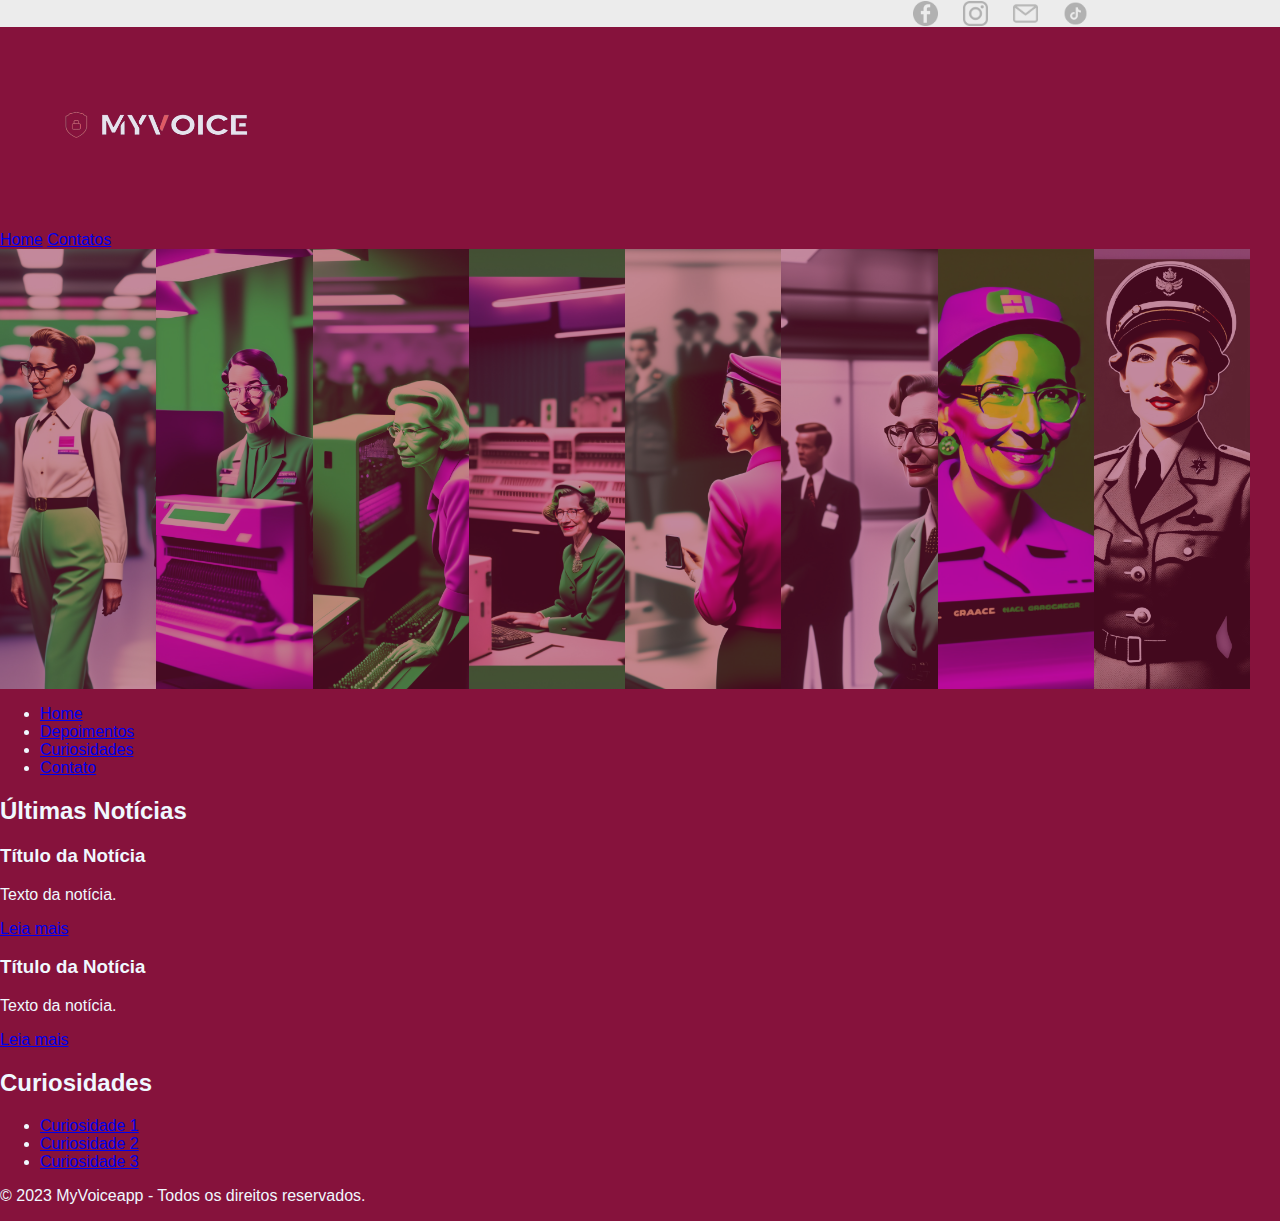
==== index.html @ 2da72c8b "Adicionando toda a pasta" ====
<!DOCTYPE html>
<html lang="pt-BR">
  <head>
    <meta charset="UTF-8">
    <link rel="stylesheet" type="text/css" href="styles.css">
    <title>My Voice app</title>
    <link rel="icon" sizes="192x192" href="myvoice-rosa.png"> 
  </head>
  <body>
    <div class="header-top">
      <div class="redes-sociais">
        <a href="https://www.instagram.com/myvoice_app_/" target="_blank">  
            <img src="49354.png" alt="instagram">
        </a>
        <a href="https://www.instagram.com/myvoice_app_/" target="_blank">  
            <img src="87390.png" alt="Email">
        </a>
        <a href="https://www.instagram.com/myvoice_app_/" target="_blank">  
            <img src="88042.png" alt="instagram">
        </a>
        <a href="https://www.tiktok.com/@myvoice2521?lang=pt-BR" target="_blank">  
            <img src="4138198.png" alt="instagram">
        </a>
      </div>
    </div>
    <header>
      <div class="titulo" style="text-align: left;">
        <img src="myvoiceroxo.png" alt="MyVoiceapp">
      

        <nav>
          <a href="/"> Home</a> 
          <a href="#"> Contatos</a>
        </nav>
      </div>
      </div>
      <nav>
        <div class="gallery">
            <img src="grace (4).jpeg">
            <img src="grace (5).jpeg">
            <img src="grace (6).jpeg">
            <img src="grace (9).jpeg">
            <img src="grace (10).jpeg">
            <img src="grace (2).jpeg">
            <img src="grace (7).jpeg">
            <img src="grace (8).jpeg">
        </div>                    
        <ul>
          <li><a href="#">Home</a></li>
          <li><a href="#">Depoimentos</a></li>
          <li><a href="#">Curiosidades</a></li>
          <li><a href="#">Contato</a></li>
        </ul>
      </nav>
    </header>
    <main>
      <section>
        <h2>Últimas Notícias</h2>
        <article>
          <h3>Título da Notícia</h3>
          <p>Texto da notícia.</p>
          <a href="#">Leia mais</a>
        </article>
        <article>
          <h3>Título da Notícia</h3>
          <p>Texto da notícia.</p>
          <a href="#">Leia mais</a>
        </article>
      </section>
      <aside>
        <h2>Curiosidades</h2>
        <ul>
          <li><a href="#">Curiosidade 1</a></li>
          <li><a href="#">Curiosidade 2</a></li>
          <li><a href="#">Curiosidade 3</a></li>
        </ul>
      </aside>
    </main>
    <footer>
      <p> © 2023 MyVoiceapp - Todos os direitos reservados.</p>
    </footer>
  </body>
</html>
---- styles.css ----
head > title {
    font-size: 24px;
    color: #333;
    text-transform: uppercase;
  }
  
  head > link[rel="stylesheet"] {
    font-family: Arial, sans-serif;
    font-size: 16px;
    color: #666;
}

body {
    background-color: rgb(134, 18, 60);
    color: aliceblue;
    font-family: Verdana, Geneva, Tahoma, sans-serif;
    display: block;
    justify-content: center;
    align-items: center;
    margin: auto;
    flex-wrap: wrap;

}

.titulo img {
    width: 300px;
    height: 200px;
}


.header-top {
    width: 70%;
    padding: 1px 15%;
   
    overflow: hidden;
    background: #ececec;
    text-align: right;
    
    display: flex;
    gap: 30px;
    justify-content: flex-end;
    align-items: center;

    flex-wrap: wrap;

}

.header-top img {
    float: right;
    width: 25px;
    height: 25px;
    margin-left: 770px;
}

.header-top a {
    text-decoration: none;
    color: #000;
    font-size: 15px;
    transition: 0.3s ;
    opacity: 0.8;
}

.header-top:hover a {
 opacity: 0.25;
}

.header-top a:hover{
  opacity: 1;
}

.redes-sociais {
    display: flex;
    justify-content: flex-end;
    align-items: right;
  }
  
.redes-sociais img {
    margin-left: 25px;
  }

.gallery {
    display: flex;
    width: 1250px;
    height: 440px;
 }

.gallery img {
    min-width: 0;
    flex: 1 1 10px;
    object-fit: cover;
    opacity: 0.5 ;
    transition: 0.5s ;
 }
 
.gallery img:hover{
    flex: 1 1 280px;
    opacity: 1;
}
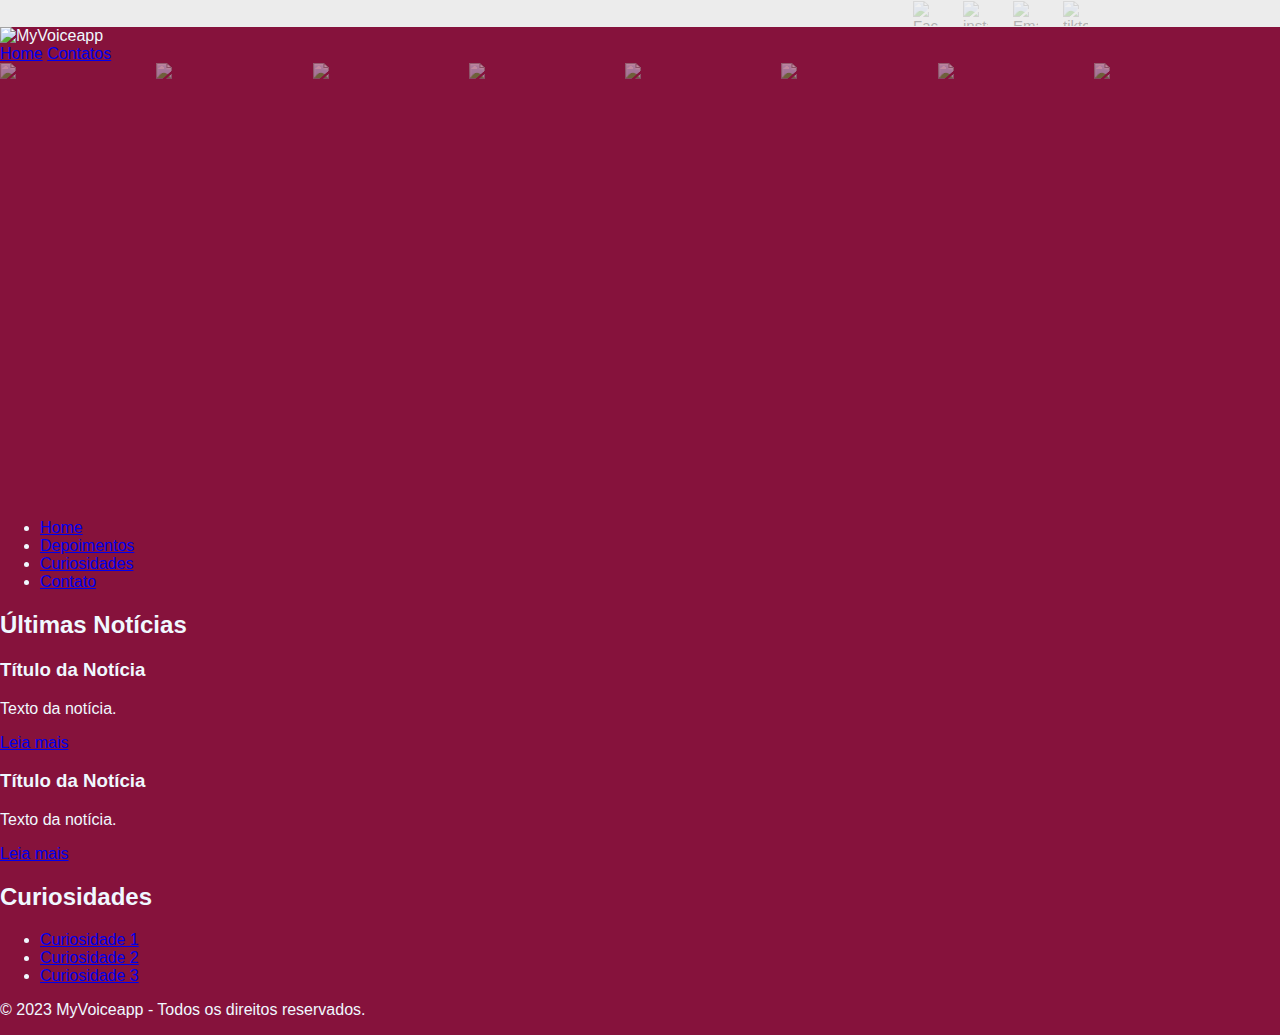
==== commit 2f4576c7: "upgrade de icons" ====
--- a/index.html
+++ b/index.html
@@ -4,28 +4,28 @@
     <meta charset="UTF-8">
     <link rel="stylesheet" type="text/css" href="styles.css">
     <title>My Voice app</title>
-    <link rel="icon" sizes="192x192" href="myvoice-rosa.png"> 
+    <link rel="icon" sizes="192x192" href="/imags/myvoice-rosa.png"> 
   </head>
   <body>
     <div class="header-top">
       <div class="redes-sociais">
         <a href="https://www.instagram.com/myvoice_app_/" target="_blank">  
-            <img src="49354.png" alt="instagram">
+            <img src="/imags/49354.png" alt="Facebook">
         </a>
         <a href="https://www.instagram.com/myvoice_app_/" target="_blank">  
-            <img src="87390.png" alt="Email">
+            <img src="/imags/87390.png" alt="instagram">
         </a>
         <a href="https://www.instagram.com/myvoice_app_/" target="_blank">  
-            <img src="88042.png" alt="instagram">
+            <img src="/imags/88042.png" alt="Email">
         </a>
         <a href="https://www.tiktok.com/@myvoice2521?lang=pt-BR" target="_blank">  
-            <img src="4138198.png" alt="instagram">
+            <img src="/imags/4138198.png" alt="tiktok">
         </a>
       </div>
     </div>
     <header>
       <div class="titulo" style="text-align: left;">
-        <img src="myvoiceroxo.png" alt="MyVoiceapp">
+        <img src="/imags/myvoiceroxo.png" alt="MyVoiceapp">
       
 
         <nav>
@@ -36,14 +36,14 @@
       </div>
       <nav>
         <div class="gallery">
-            <img src="grace (4).jpeg">
-            <img src="grace (5).jpeg">
-            <img src="grace (6).jpeg">
-            <img src="grace (9).jpeg">
-            <img src="grace (10).jpeg">
-            <img src="grace (2).jpeg">
-            <img src="grace (7).jpeg">
-            <img src="grace (8).jpeg">
+            <img src="/imags/grace (4).jpeg">
+            <img src="/imags/grace (5).jpeg">
+            <img src="/imags/grace (6).jpeg">
+            <img src="/imags/grace (9).jpeg">
+            <img src="/imags/grace (10).jpeg">
+            <img src="/imags/grace (2).jpeg">
+            <img src="/imags/grace (7).jpeg">
+            <img src="/imags/grace (8).jpeg">
         </div>                    
         <ul>
           <li><a href="#">Home</a></li>
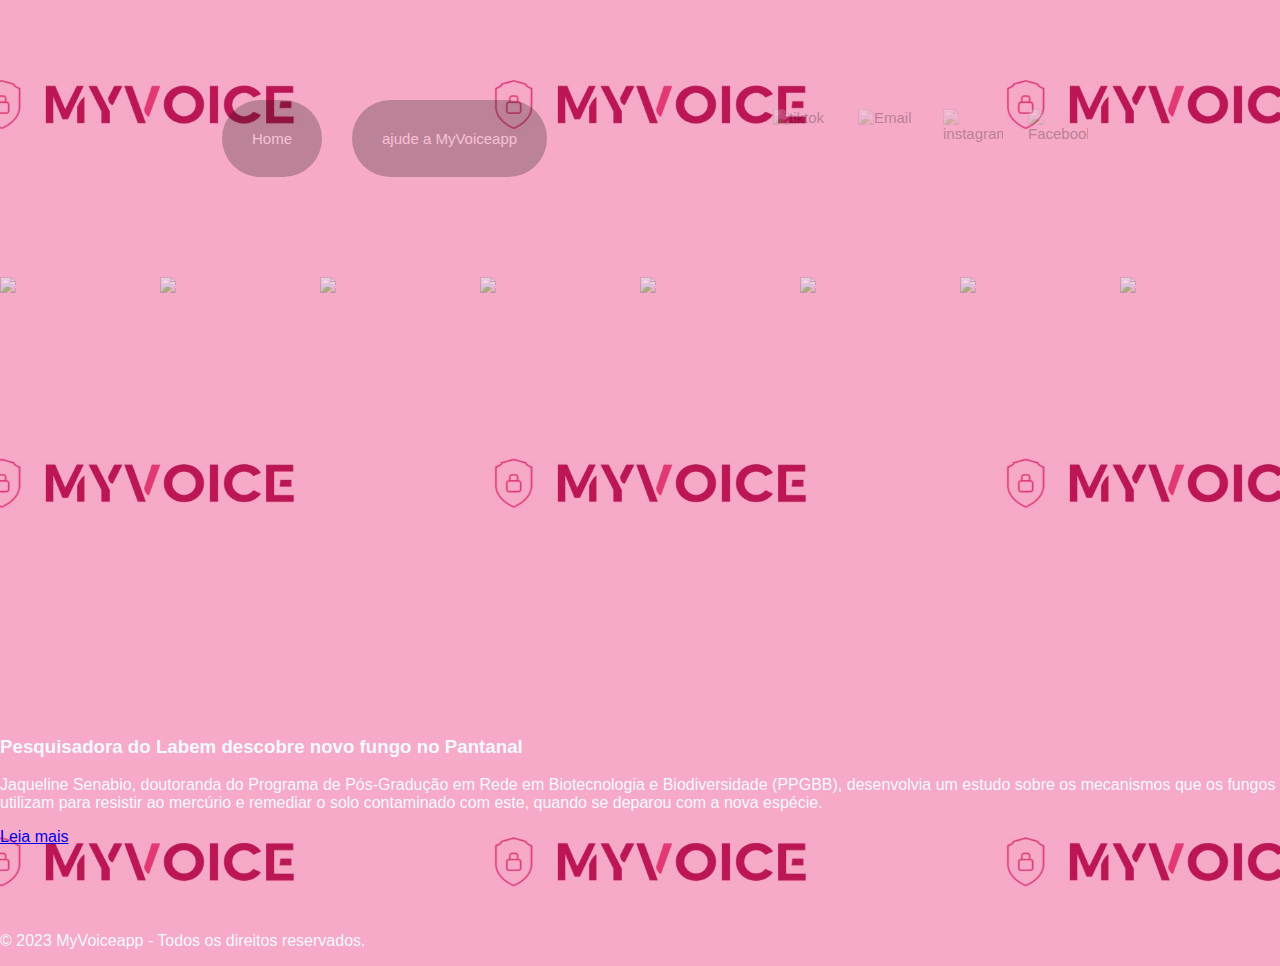
==== commit 32627b59: "anuncios" ====
--- a/index.html
+++ b/index.html
@@ -4,77 +4,63 @@
     <meta charset="UTF-8">
     <link rel="stylesheet" type="text/css" href="styles.css">
     <title>My Voice app</title>
-    <link rel="icon" sizes="192x192" href="/imags/myvoice-rosa.png"> 
+    <link rel="icon" sizes="192x192" href="imags/myvoice-rosa.png"> 
+    <script async src="https://pagead2.googlesyndication.com/pagead/js/adsbygoogle.js?client=ca-pub-6123969117777537"
+    crossorigin="anonymous"></script>
   </head>
-  <body>
+  <body class="pag-1">
+
     <div class="header-top">
       <div class="redes-sociais">
+        <div class="cabec">
+          <a href="./index.html"> Home</a> 
+          <a href="./formulario.html"> ajude a MyVoiceapp </a>
+        </div>
+      
+        <div class="titulo" >
+         
         <a href="https://www.instagram.com/myvoice_app_/" target="_blank">  
-            <img src="/imags/49354.png" alt="Facebook">
+            <img src="imags/49354.png" alt="Facebook">
         </a>
         <a href="https://www.instagram.com/myvoice_app_/" target="_blank">  
-            <img src="/imags/87390.png" alt="instagram">
+            <img src="imags/87390.png" alt="instagram">
         </a>
         <a href="https://www.instagram.com/myvoice_app_/" target="_blank">  
-            <img src="/imags/88042.png" alt="Email">
+            <img src="imags/88042.png" alt="Email">
         </a>
         <a href="https://www.tiktok.com/@myvoice2521?lang=pt-BR" target="_blank">  
-            <img src="/imags/4138198.png" alt="tiktok">
+            <img src="imags/4138198.png" alt="tiktok">
         </a>
       </div>
     </div>
     <header>
-      <div class="titulo" style="text-align: left;">
-        <img src="/imags/myvoiceroxo.png" alt="MyVoiceapp">
-      
 
-        <nav>
-          <a href="/"> Home</a> 
-          <a href="#"> Contatos</a>
-        </nav>
+        </div>
       </div>
       </div>
       <nav>
         <div class="gallery">
-            <img src="/imags/grace (4).jpeg">
-            <img src="/imags/grace (5).jpeg">
-            <img src="/imags/grace (6).jpeg">
-            <img src="/imags/grace (9).jpeg">
-            <img src="/imags/grace (10).jpeg">
-            <img src="/imags/grace (2).jpeg">
-            <img src="/imags/grace (7).jpeg">
-            <img src="/imags/grace (8).jpeg">
+            <img src="imags/grace (4).jpeg">
+            <img src="imags/grace (5).jpeg">
+            <img src="imags/grace (6).jpeg">
+            <img src="imags/grace (9).jpeg">
+            <img src="imags/grace (10).jpeg">
+            <img src="imags/grace (2).jpeg">
+            <img src="imags/grace (7).jpeg">
+            <img src="imags/grace (8).jpeg">
         </div>                    
-        <ul>
-          <li><a href="#">Home</a></li>
-          <li><a href="#">Depoimentos</a></li>
-          <li><a href="#">Curiosidades</a></li>
-          <li><a href="#">Contato</a></li>
-        </ul>
       </nav>
     </header>
     <main>
       <section>
-        <h2>Últimas Notícias</h2>
         <article>
-          <h3>Título da Notícia</h3>
-          <p>Texto da notícia.</p>
-          <a href="#">Leia mais</a>
-        </article>
-        <article>
-          <h3>Título da Notícia</h3>
-          <p>Texto da notícia.</p>
-          <a href="#">Leia mais</a>
+         <div class="noticias">
+          <h3>Pesquisadora do Labem descobre novo fungo no Pantanal</h3>
+          <p>Jaqueline Senabio, doutoranda do Programa de Pós-Gradução em Rede em Biotecnologia e Biodiversidade (PPGBB), desenvolvia um estudo sobre os mecanismos que os fungos utilizam para resistir ao mercúrio e remediar o solo contaminado com este, quando se deparou com a nova espécie.</p>
+          <a href="https://www.ufmt.br/noticias/pesquisadora-do-labem-descobre-novo-fungo-no-pantanal-1680522811#top_page" target="_blank">Leia mais</a>
+         </div>
         </article>
       </section>
-      <aside>
-        <h2>Curiosidades</h2>
-        <ul>
-          <li><a href="#">Curiosidade 1</a></li>
-          <li><a href="#">Curiosidade 2</a></li>
-          <li><a href="#">Curiosidade 3</a></li>
-        </ul>
-      </aside>
     </main>
     <footer>
       <p> © 2023 MyVoiceapp - Todos os direitos reservados.</p>
--- a/styles.css
+++ b/styles.css
@@ -1,17 +1,8 @@
-head > title {
-    font-size: 24px;
-    color: #333;
-    text-transform: uppercase;
-  }
-  
-  head > link[rel="stylesheet"] {
-    font-family: Arial, sans-serif;
-    font-size: 16px;
-    color: #666;
-}
-
-body {
-    background-color: rgb(134, 18, 60);
+.pag-1 {
+    background-image: url("./imags/myvoice-G.png");
+    background-repeat: repeat;
+    background-size: 40%;
+    background-position: center; 
     color: aliceblue;
     font-family: Verdana, Geneva, Tahoma, sans-serif;
     display: block;
@@ -22,21 +13,29 @@
 
 }
 
+.pag-2 {
+    background-image: url("./imags/myvoice-chat.png");
+    background-repeat: repeat;
+    background-size: 20%;
+ }
+ 
+
 .titulo img {
-    width: 300px;
-    height: 200px;
+    width: 400px;
+    height: 400px;
+    text-align: left;
+}
+
+.cabecalho {
+  display: inline-block;
+ 
 }
 
 
 .header-top {
     width: 70%;
-    padding: 1px 15%;
-   
-    overflow: hidden;
-    background: #ececec;
-    text-align: right;
-    
-    display: flex;
+    padding: 100px 15%;   
+    display: 100px
     gap: 30px;
     justify-content: flex-end;
     align-items: center;
@@ -45,10 +44,12 @@
 
 }
 
+
+
 .header-top img {
     float: right;
-    width: 25px;
-    height: 25px;
+    width: 60px;
+    height: 60px;
     margin-left: 770px;
 }
 
@@ -70,17 +71,19 @@
 
 .redes-sociais {
     display: flex;
-    justify-content: flex-end;
-    align-items: right;
+    justify-content: space-between;
+    align-items: center;
+    padding: auto;
   }
   
 .redes-sociais img {
     margin-left: 25px;
   }
 
+
 .gallery {
     display: flex;
-    width: 1250px;
+    width:100%;
     height: 440px;
  }
 
@@ -93,7 +96,60 @@
  }
  
 .gallery img:hover{
-    flex: 1 1 280px;
+    flex: 1 10000 280px;
     opacity: 1;
 }
 
+.formulario {
+    display: flex;
+    justify-content: center;
+    align-items: center;
+    height: 100vh;
+    margin: 0;
+}
+
+.formulario {
+  max-width: 100%;
+  max-height: 100%;
+}
+
+.container {
+    display: flex;
+    justify-content: center;
+    align-items: center;
+    height: 100vh;
+  }
+  
+
+
+.depoimento{
+    color:mediumvioletred;
+    margin: 5;
+    font-family:Arial, Helvetica, sans-serif;
+    font-weight:bold;
+    text-align: center;
+    background-color: #ececec;
+    background-size: 10% ;
+    font-size: 40px;
+    text-stroke: 0.5px black;
+    -webkit-text-stroke: 0.5px black;
+   }
+  
+.noticias{
+    
+    justify-content: center;
+    align-items: center;
+    height: 20vh;
+    }
+    
+.cabec {
+  display: flex;
+    }
+
+.cabec a {
+  background-color: #131010;
+  color: #fff;
+  padding: 30px;
+  margin-left: 30px;
+  border-radius: 50px;
+}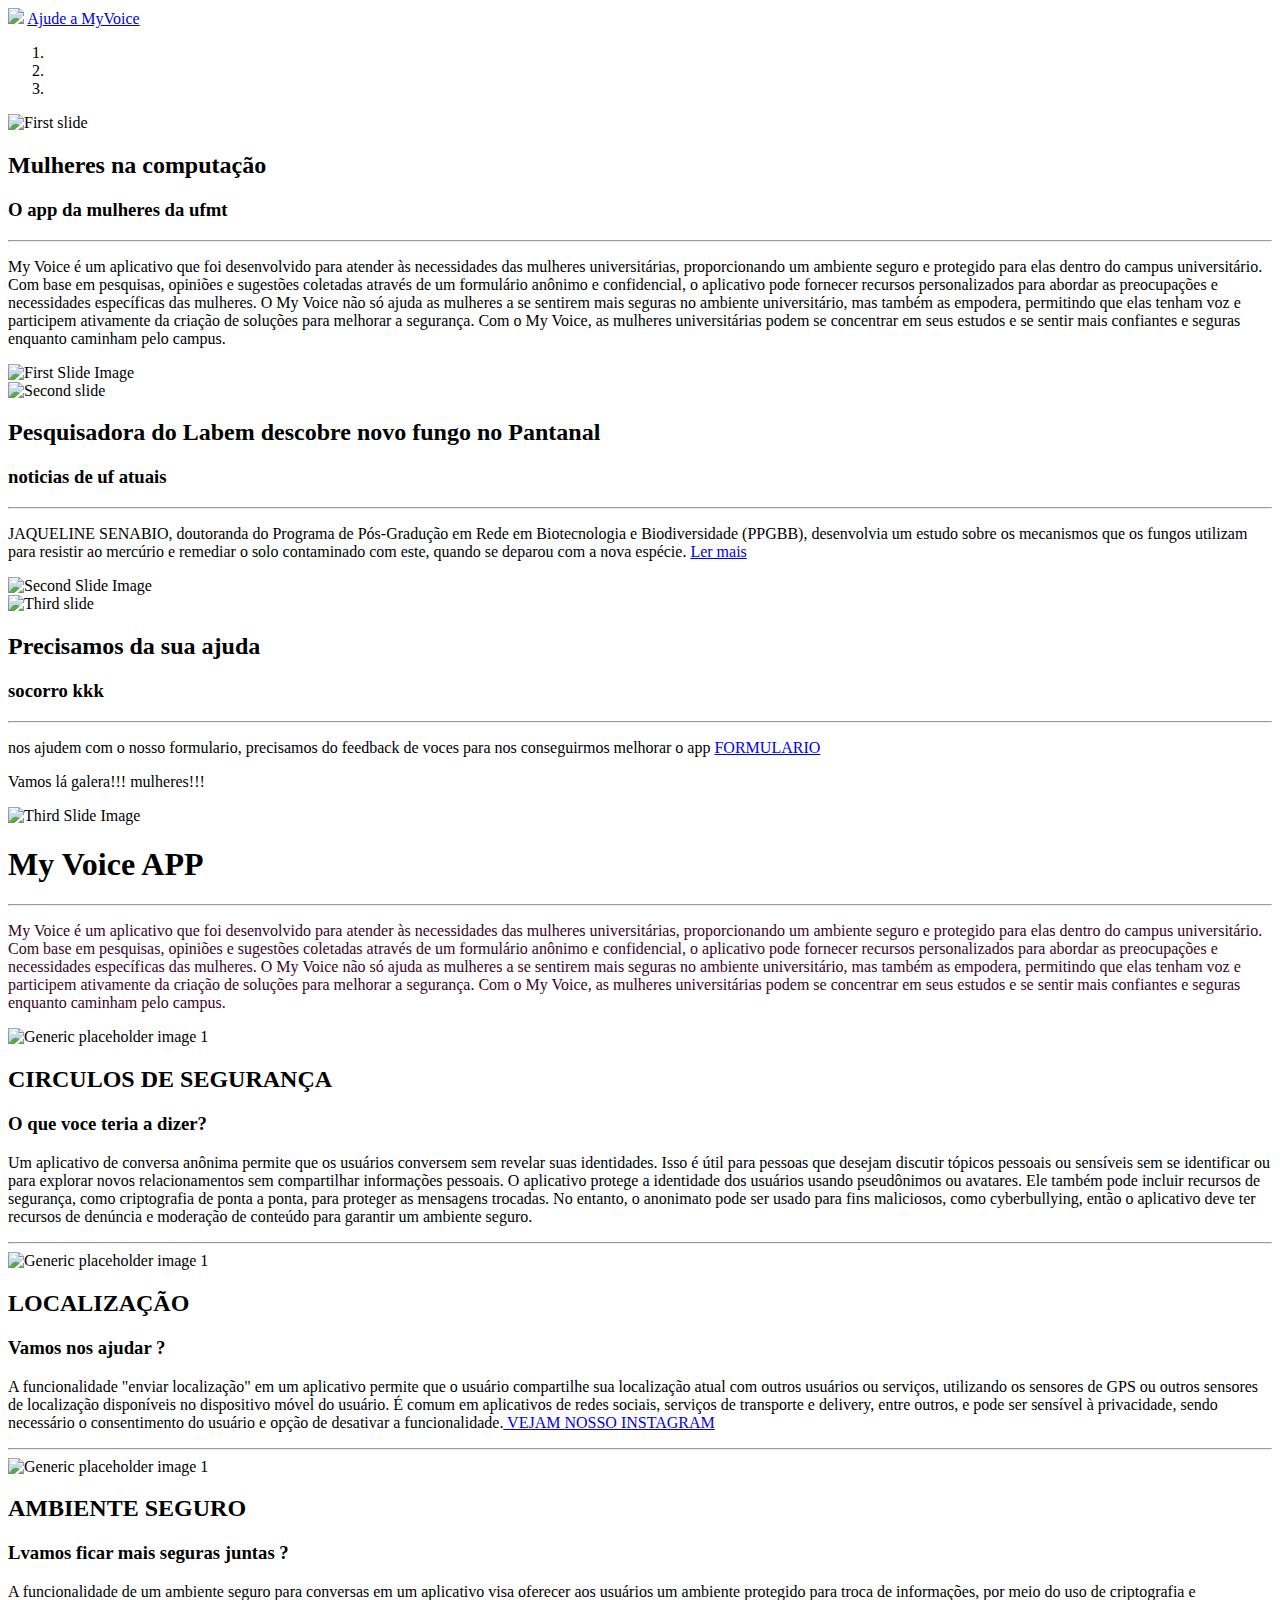
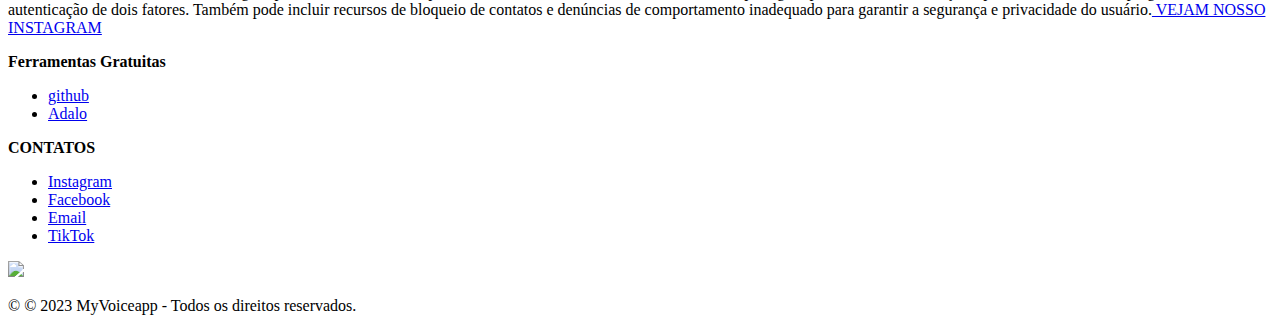
==== commit f8a69a28: "anuncios" ====
--- a/index.html
+++ b/index.html
@@ -1,69 +1,214 @@
 <!DOCTYPE html>
 <html lang="pt-BR">
   <head>
-    <meta charset="UTF-8">
-    <link rel="stylesheet" type="text/css" href="styles.css">
-    <title>My Voice app</title>
-    <link rel="icon" sizes="192x192" href="imags/myvoice-rosa.png"> 
+    <meta charset="utf-8">
+    <meta http-equiv="X-UA-Compatible" content="IE=edge">
+    <meta name="viewport" content="width=device-width, initial-scale=1">
+    <!-- The above 3 meta tags *must* come first in the head; any other head content must come *after* these tags -->
+    <meta name="description" content="My voice app">
+    <meta name="title" content="MyVoiceapp">
+    <link rel="shortcut icon" href="./images/myvoiceroxo-small.png">
+
+    <title>My Voice</title>
+    <!-- Bootstrap core CSS -->
+    <link href="css/bootstrap.min.css" rel="stylesheet">
+
+    <!-- Custom styles for this template -->
+    <link href="css/carousel.css" rel="stylesheet">
+    <link href="css/custom.css" rel="stylesheet">
     <script async src="https://pagead2.googlesyndication.com/pagead/js/adsbygoogle.js?client=ca-pub-6123969117777537"
-    crossorigin="anonymous"></script>
+     crossorigin="anonymous"></script>
   </head>
-  <body class="pag-1">
-
-    <div class="header-top">
-      <div class="redes-sociais">
-        <div class="cabec">
-          <a href="./index.html"> Home</a> 
-          <a href="./formulario.html"> ajude a MyVoiceapp </a>
-        </div>
-      
-        <div class="titulo" >
-         
-        <a href="https://www.instagram.com/myvoice_app_/" target="_blank">  
-            <img src="imags/49354.png" alt="Facebook">
-        </a>
-        <a href="https://www.instagram.com/myvoice_app_/" target="_blank">  
-            <img src="imags/87390.png" alt="instagram">
-        </a>
-        <a href="https://www.instagram.com/myvoice_app_/" target="_blank">  
-            <img src="imags/88042.png" alt="Email">
-        </a>
-        <a href="https://www.tiktok.com/@myvoice2521?lang=pt-BR" target="_blank">  
-            <img src="imags/4138198.png" alt="tiktok">
-        </a>
+
+  <body>
+
+    <div class="masthead">
+      <div class="container">
+        <div class="logo col-xs-6">
+          <b href="/"><img src="./images/logo.png" /></b>
+          <a href="https://forms.gle/w8H7vQhJAhAxLNUK9" target="_blank">Ajude a MyVoice</a>
+        </div>
       </div>
     </div>
-    <header>
-
-        </div>
-      </div>
-      </div>
-      <nav>
-        <div class="gallery">
-            <img src="imags/grace (4).jpeg">
-            <img src="imags/grace (5).jpeg">
-            <img src="imags/grace (6).jpeg">
-            <img src="imags/grace (9).jpeg">
-            <img src="imags/grace (10).jpeg">
-            <img src="imags/grace (2).jpeg">
-            <img src="imags/grace (7).jpeg">
-            <img src="imags/grace (8).jpeg">
-        </div>                    
-      </nav>
-    </header>
-    <main>
-      <section>
-        <article>
-         <div class="noticias">
-          <h3>Pesquisadora do Labem descobre novo fungo no Pantanal</h3>
-          <p>Jaqueline Senabio, doutoranda do Programa de Pós-Gradução em Rede em Biotecnologia e Biodiversidade (PPGBB), desenvolvia um estudo sobre os mecanismos que os fungos utilizam para resistir ao mercúrio e remediar o solo contaminado com este, quando se deparou com a nova espécie.</p>
-          <a href="https://www.ufmt.br/noticias/pesquisadora-do-labem-descobre-novo-fungo-no-pantanal-1680522811#top_page" target="_blank">Leia mais</a>
-         </div>
-        </article>
-      </section>
-    </main>
+
+    <!-- Carousel
+    ================================================== -->
+    <div id="myCarousel" class="carousel slide" data-ride="carousel">
+      <!-- Indicators -->
+      <ol class="carousel-indicators">
+        <li data-target="#myCarousel" data-slide-to="0" class="active"></li>
+        <li data-target="#myCarousel" data-slide-to="1"></li>
+        <li data-target="#myCarousel" data-slide-to="2"></li>
+      </ol>
+      <div class="carousel-inner" role="listbox">
+        <div class="item active">
+          <img class="first-slide" src="images/slider-bg-2.jpg" alt="First slide">
+          <div class="container">
+            <div class="carousel-caption">
+              <div class="col-md-8">
+                <h2>Mulheres na computação</h2>
+                <h3>O app da mulheres da ufmt</h3>
+                <hr/>
+                <p>My Voice é um aplicativo que foi desenvolvido para atender às necessidades das mulheres universitárias, proporcionando um ambiente seguro e protegido para elas dentro do campus universitário. Com base em pesquisas, opiniões e sugestões coletadas através de um formulário anônimo e confidencial, o aplicativo pode fornecer recursos personalizados para abordar as preocupações e necessidades específicas das mulheres. O My Voice não só ajuda as mulheres a se sentirem mais seguras no ambiente universitário, mas também as empodera, permitindo que elas tenham voz e participem ativamente da criação de soluções para melhorar a segurança. Com o My Voice, as mulheres universitárias podem se concentrar em seus estudos e se sentir mais confiantes e seguras enquanto caminham pelo campus.<p>
+                </div>
+              <div class="col-md-4">
+                <div class="carousel-image">
+                  <img src="images/carousel/IMG_5001.png" alt="First Slide Image" />
+                </div>
+              </div>
+            </div>
+          </div>
+        </div>
+        <div class="item">
+          <img class="second-slide" src="images/slider-bg-2.jpg" alt="Second slide">
+          <div class="container">
+            <div class="carousel-caption">
+              <div class="col-md-8">
+                <h2>Pesquisadora do Labem descobre novo fungo no Pantanal</h2>
+                <h3>noticias de uf atuais</h3>
+                <hr/>
+                <p>JAQUELINE SENABIO, doutoranda do Programa de Pós-Gradução em Rede em Biotecnologia e Biodiversidade (PPGBB), desenvolvia um estudo sobre os mecanismos que
+                   os fungos utilizam para resistir ao mercúrio e remediar o solo contaminado com este, quando se deparou com a nova espécie. <a href="https://www.ufmt.br/noticias/pesquisadora-do-labem-descobre-novo-fungo-no-pantanal-1680522811#top_page" target="_blank">Ler mais</a></p>
+              </div>
+              <div class="col-md-4">
+                <div class="carousel-image">
+                  <img src="images/carousel/mariecurie (9).jpg" alt="Second Slide Image" />
+                </div>
+              </div>
+            </div>
+          </div>
+        </div>
+        <div class="item">
+          <img class="third-slide" src="images/slider-bg-2.jpg" alt="Third slide">
+          <div class="container">
+            <div class="carousel-caption">
+              <div class="col-md-8">
+                <h2>Precisamos da sua ajuda</h2>
+                <h3>socorro kkk</h3>
+                <hr/>
+                <p>nos ajudem com o nosso formulario, precisamos do feedback de voces para nos conseguirmos melhorar o app <a href="https://forms.gle/nF294HmDSLLQrrW26">FORMULARIO</a></p>
+                <p>Vamos lá galera!!! mulheres!!!</p>
+              </div>
+              <div class="col-md-4">
+                <div class="carousel-image">
+                  <img src="images/carousel/IMG_4999.jpg" alt="Third Slide Image" />
+                </div>
+              </div>
+            </div>
+          </div>
+        </div>
+      </div>
+
+    </div><!-- /.carousel -->
+
+    <!-- Marketing messaging and featurettes
+    ================================================== -->
+
+    <div class="callout">
+      <div class="container">
+          <div class="col-xs-14">
+            <h1><span style="color:rgb(0, 0, 0);">My Voice</span> APP</h1>
+            <hr/>
+            <p><span style="color:#3a0325;">
+              My Voice é um aplicativo que foi desenvolvido para atender às necessidades das mulheres universitárias, proporcionando um ambiente seguro e protegido 
+              para elas dentro do campus universitário. Com base em pesquisas, opiniões e sugestões coletadas através de um formulário anônimo e confidencial, 
+              o aplicativo pode fornecer recursos personalizados para abordar as preocupações e necessidades específicas das mulheres. 
+              O My Voice não só ajuda as mulheres a se sentirem mais seguras no ambiente universitário, mas também as empodera, permitindo que
+               elas tenham voz e participem ativamente da criação de soluções para melhorar a segurança. Com o My Voice, as mulheres universitárias 
+               podem se concentrar em seus estudos e se sentir mais confiantes e seguras enquanto caminham pelo campus.<p>
+               
+            </span></p>
+          </div>
+      </div>
+    </div>
+
+    <div class="container marketing">
+
+     <!-- START THE FEATURETTES -->
+
+
+      <div class="row featurette">
+        <div class="col-sm-4">
+          <img class="featurette-image img-responsive center-block" src="images/front-icons/12345.jpg" alt="Generic placeholder image 1">
+        </div>
+        <div class="col-sm-8">
+          <h2 class="featurette-heading"><a class="nostyle" name="insight-reliability-performance">CIRCULOS DE SEGURANÇA</a></h2>
+          <h3> O que voce teria a dizer?</h3>
+          <p class="lead">Um aplicativo de conversa anônima permite que os usuários conversem sem revelar suas identidades. Isso é útil para pessoas que desejam discutir tópicos pessoais ou
+             sensíveis sem se identificar ou para explorar novos relacionamentos sem compartilhar informações pessoais. O aplicativo protege a identidade dos usuários usando pseudônimos ou avatares.
+              Ele também pode incluir recursos de segurança, como criptografia de ponta a ponta, para proteger as mensagens trocadas. No entanto, o anonimato pode ser usado para fins maliciosos, como 
+              cyberbullying, então o aplicativo deve ter recursos de denúncia e moderação de conteúdo para garantir um ambiente seguro.</p>
+          
+        </div>
+      </div>
+
+      <hr class="featurette-divider">
+
+      <div class="row featurette">
+        <div class="col-sm-4">
+          <img class="featurette-image img-responsive center-block" src="images/front-icons/123.jpg" alt="Generic placeholder image 1">
+        </div>
+        <div class="col-sm-8">
+          <h2 class="featurette-heading"><a class="nostyle" name="security">LOCALIZAÇÃO</a></h2>
+          <h3>Vamos nos ajudar ?</h3>
+          <p class="lead">A funcionalidade "enviar localização" em um aplicativo permite que o usuário compartilhe sua localização atual com 
+            outros usuários ou serviços, utilizando os sensores de GPS ou outros sensores de localização disponíveis no dispositivo móvel do usuário.
+             É comum em aplicativos de redes sociais, serviços de transporte e delivery, entre outros, e pode ser sensível à privacidade, sendo necessário o 
+             consentimento do usuário e opção de desativar a funcionalidade.<a href="./"> VEJAM NOSSO INSTAGRAM</a></p>
+            </p>
+        </div>
+      </div>
+
+      <hr class="featurette-divider">
+
+      <div class="row featurette">
+        <div class="col-sm-4">
+          <img class="featurette-image img-responsive center-block" src="images/front-icons/1234.jpg" alt="Generic placeholder image 1">
+        </div>
+        <div class="col-sm-8">
+          <h2 class="featurette-heading"><a class="nostyle" name="user-interface">AMBIENTE SEGURO</a></h2>
+          <h3>Lvamos ficar mais seguras juntas ?</h3>
+           <p class="lead">A funcionalidade de um ambiente seguro para conversas em um aplicativo visa oferecer aos usuários um ambiente protegido
+             para troca de informações, por meio do uso de criptografia e autenticação de dois fatores. Também pode incluir recursos de bloqueio de 
+             contatos e denúncias de comportamento inadequado para garantir a segurança e privacidade do usuário.<a href="./"> VEJAM NOSSO INSTAGRAM</a></p>
+          </p>
+        </div>
+      </div>
+
+    </div> 
+    <!-- FOOTER -->
     <footer>
-      <p> © 2023 MyVoiceapp - Todos os direitos reservados.</p>
+      <div class="footer">
+        <div class="container">
+          <div class="col-md-4">
+            <p class="footer-sub"><strong>Ferramentas Gratuitas</strong></p>
+            <ul>
+              <li><a href="https://www.github.com" target="_blank">github</a></li>
+              <li><a href="/" target="_blank">Adalo</a></li>
+            </ul>
+          </div>
+          <div class="col-md-4">
+            <p class="footer-sub"><strong>CONTATOS</strong></p>
+            <ul>
+              <li><a href="https://www.instagram.com/myvoice_app_/" target="_blank">Instagram</a></li>
+              <li><a href="https://www.instagram.com/myvoice_app_/" target="_blank">Facebook</a></li>
+              <li><a href="https://www.instagram.com/myvoice_app_/" target="_blank">Email</a></li>
+              <li><a href="https://www.tiktok.com/@myvoice2521?lang=pt-BR" target="_blank">TikTok</a></li>
+            </ul>
+          </div>
+          <div class="powered-by-copyright col-md-4">
+            <a href="/"><img src="images/myvoiceroxo-small.png" /></a>
+            <p style="clear:both;">&copy; © 2023 MyVoiceapp - Todos os direitos reservados.</p>
+          </div>
+        </div>
+      </div>
     </footer>
+    <!-- Bootstrap core JavaScript
+    ================================================== -->
+    <!-- Placed at the end of the document so the pages load faster -->
+    <script src="https://ajax.googleapis.com/ajax/libs/jquery/1.11.2/jquery.min.js"></script>
+    <script src="js/bootstrap.min.js"></script>
+    <!-- IE10 viewport hack for Surface/desktop Windows 8 bug -->
+    <script src="js/ie10-viewport-bug-workaround.js"></script>
   </body>
 </html>
